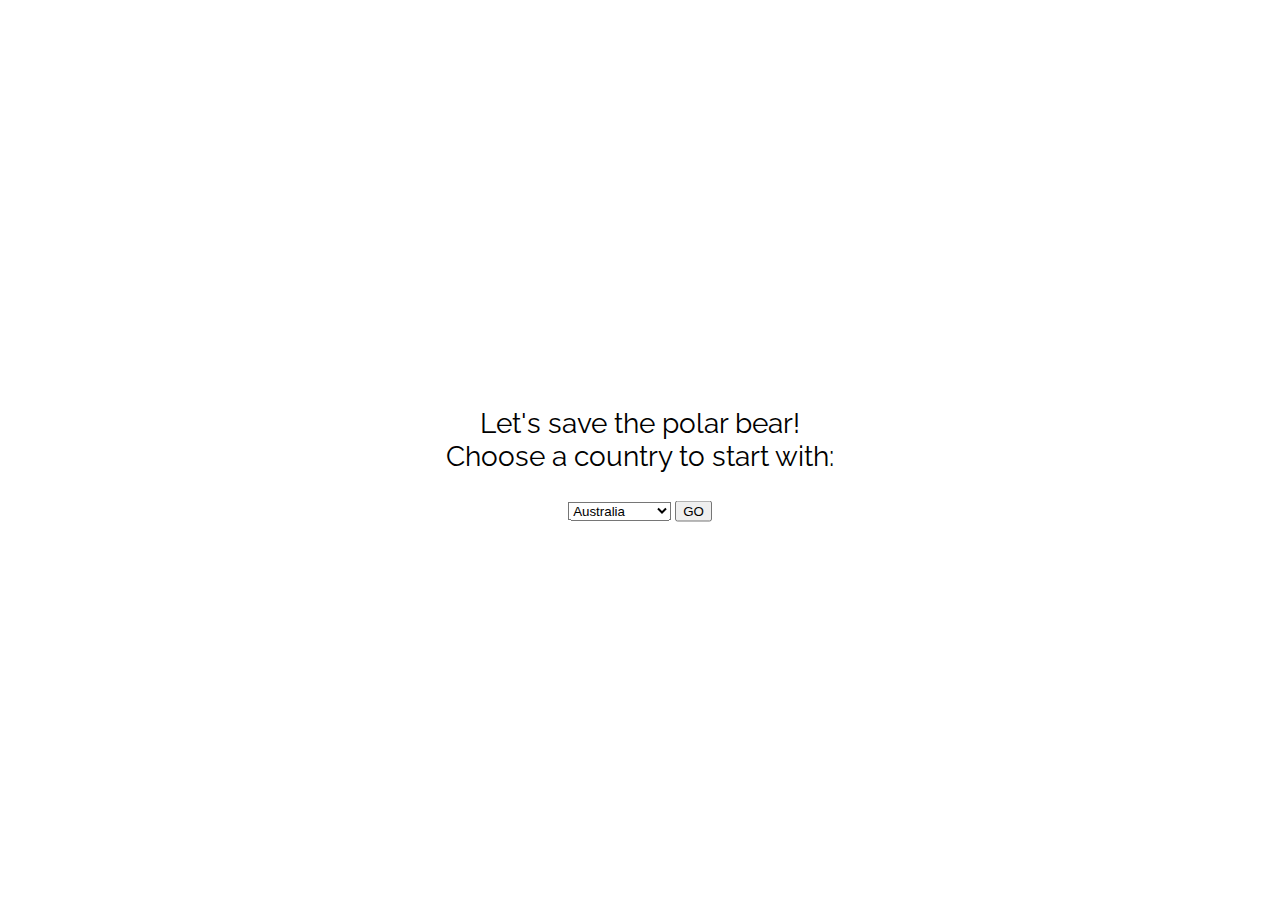
==== index.html @ 082d3d75 "create index.html, index.js, style.css" ====
<!DOCTYPE html>
<html lang="en">

<head>
    <meta charset="UTF-8">
    <meta http-equiv="X-UA-Compatible" content="IE=edge">
    <meta name="viewport" content="width=device-width, initial-scale=1.0">
    <title>Choose a country</title>
    <script type="text/javascript" src="index.js"></script>
    <link rel="stylesheet" href="style.css">
    <link rel="preconnect" href="https://fonts.gstatic.com">
    <link href="https://fonts.googleapis.com/css2?family=Raleway&display=swap" rel="stylesheet">
</head>

<body>
    <div class="bg" , align="center">

        <div class="text" style="vertical-align: middle;">

            <p style="font-size: 28px; text-align: center;">Let's save the polar bear!<br>Choose a country to start
                with:</p>

            <select name="Country" id="Country">
                <option value="Australia">Australia</option>
                <option value="British">British</option>
                <option value="Canada">Canada</option>
                <option value="China">China</option>
                <option value="Egypt">Egypt</option>
                <option value="Japan">Japan</option>
                <option value="South Africa">South Africa</option>
                <option value="United States">United States</option>
            </select>
            <button id="get_country" onclick="get_country();">GO</button>

            <script>
            </script>

        </div>
    </div>



</body>

</html>
---- style.css ----
body, html {
    height: 100%;
}

.bg {
    /* The image used */
    background-image: url("bg.jpg");
    font-family: 'Raleway', sans-serif;
    

    /* Full height */
    height: 100%;

    /* Center and scale the image nicely */
    background-position: center;
    background-repeat: no-repeat;
    background-size: cover;

    vertical-align: middle;
}

.text {
    position: absolute;
    top: 50%;
    left: 50%;
    -moz-transform: translateX(-50%) translateY(-50%);
    -webkit-transform: translateX(-50%) translateY(-50%);
    transform: translateX(-50%) translateY(-50%);
}
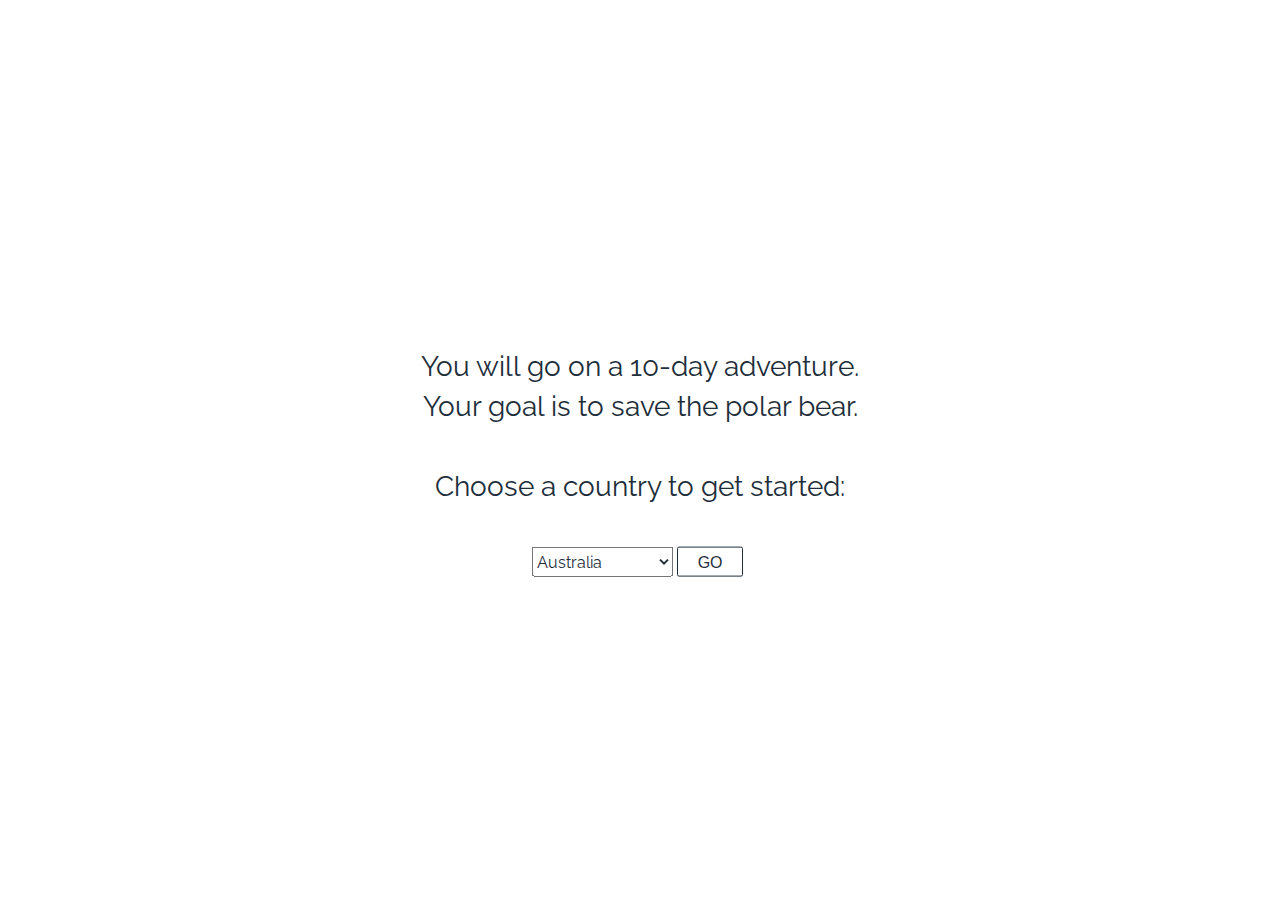
==== commit d82da4b9: "completed index.html, created task.js" ====
--- a/index.html
+++ b/index.html
@@ -6,34 +6,35 @@
     <meta http-equiv="X-UA-Compatible" content="IE=edge">
     <meta name="viewport" content="width=device-width, initial-scale=1.0">
     <title>Choose a country</title>
-    <script type="text/javascript" src="index.js"></script>
     <link rel="stylesheet" href="style.css">
     <link rel="preconnect" href="https://fonts.gstatic.com">
-    <link href="https://fonts.googleapis.com/css2?family=Raleway&display=swap" rel="stylesheet">
+    <link href="https://fonts.googleapis.com/css2?family=Raleway:wght@400;500&display=swap" rel="stylesheet">
 </head>
 
 <body>
-    <div class="bg" , align="center">
+    <script type="text/javascript" src="index.js"></script>
 
-        <div class="text" style="vertical-align: middle;">
+    <div class="bg" align="center" color="#1e2e3a">
 
-            <p style="font-size: 28px; text-align: center;">Let's save the polar bear!<br>Choose a country to start
-                with:</p>
+        <div class="text">
 
-            <select name="Country" id="Country">
-                <option value="Australia">Australia</option>
-                <option value="British">British</option>
-                <option value="Canada">Canada</option>
-                <option value="China">China</option>
-                <option value="Egypt">Egypt</option>
-                <option value="Japan">Japan</option>
-                <option value="South Africa">South Africa</option>
-                <option value="United States">United States</option>
-            </select>
-            <button id="get_country" onclick="get_country();">GO</button>
+            <p class="title">You will go on a 10-day adventure.<br>Your goal is to save the polar bear.<br><br>Choose a country to get started:</p>
 
-            <script>
-            </script>
+            <div class="custom-select">
+                <select name="Country" id="Country"
+                    style="font-family: Raleway, sans-serif; font-size: 16px; height: 30px; color: #1e2e3a;">
+                    <option value="Australia">Australia</option>
+                    <option value="Canada">Canada</option>
+                    <option value="China">China</option>
+                    <option value="Egypt">Egypt</option>
+                    <option value="Japan">Japan</option>
+                    <option value="South Africa">South Africa</option>
+                    <option value="United Kingdom">United Kingdom</option>
+                    <option value="United States">United States</option>
+                </select>
+
+                <a onclick="getCountry()" class="goButton" style="font-weight: 500;">GO</a>
+            </div>
 
         </div>
     </div>
--- a/style.css
+++ b/style.css
@@ -1,15 +1,15 @@
-body, html {
+body,
+html {
+    width: 100%;
     height: 100%;
 }
 
 .bg {
-    /* The image used */
-    background-image: url("bg.jpg");
+    background-image: url("bg.gif");
     font-family: 'Raleway', sans-serif;
-    
-
-    /* Full height */
+    color: #1e2e3a;
     height: 100%;
+    width: 100%;
 
     /* Center and scale the image nicely */
     background-position: center;
@@ -19,6 +19,13 @@
     vertical-align: middle;
 }
 
+.title {
+    font-size: 28px;
+    text-align: center;
+    line-height: 40px;
+    margin-bottom: 40px;
+}
+
 .text {
     position: absolute;
     top: 50%;
@@ -26,4 +33,40 @@
     -moz-transform: translateX(-50%) translateY(-50%);
     -webkit-transform: translateX(-50%) translateY(-50%);
     transform: translateX(-50%) translateY(-50%);
+    vertical-align: middle;
+}
+
+.custom-select {
+    position: relative;
+    font-family: 'Raleway', sans-serif;
+}
+
+
+a.goButton {
+    display: inline-block;
+    padding: 0.35em 1.2em;
+    border: 0.1em solid #1e2e3a;
+    margin: 0 0.3em 0.3em 0;
+    border-radius: 0.12em;
+    box-sizing: border-box;
+    text-decoration: none;
+    font-family: 'Roboto', sans-serif;
+    font-weight: 300;
+    color: #1e2e3a;
+    text-align: center;
+    transition: all 0.2s;
+    height: 30px;
+}
+
+a.goButton:hover {
+    color: #FFFFFF;
+    border: 0.1em solid #1e2e3a;
+    background-color: #1e2e3a;
+}
+
+@media all and (max-width:30em) {
+    a.goButton {
+        display: block;
+        margin: 0.4em auto;
+    }
 }